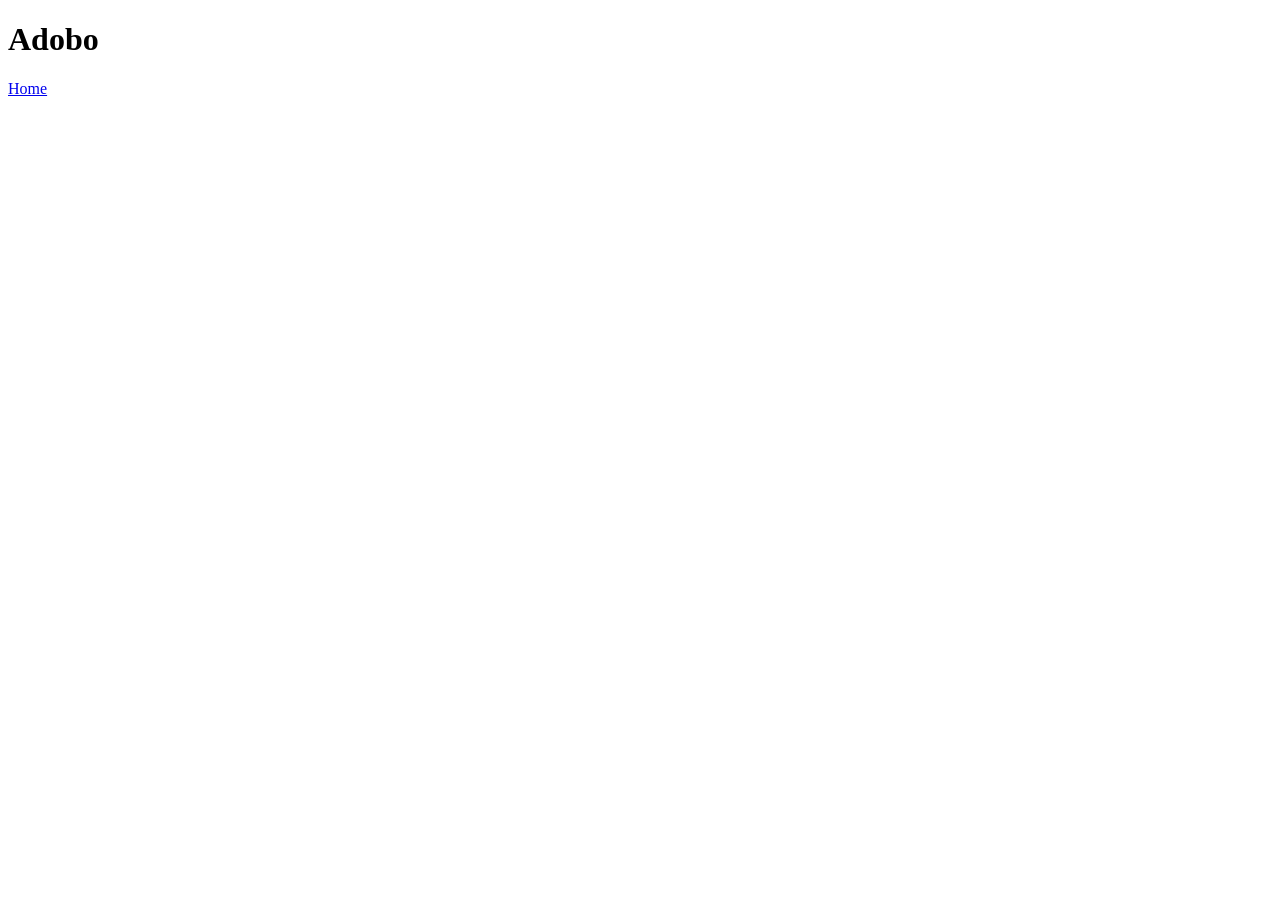
==== recipes/adobo.html @ f89a4ab5 "Update recipe website structure" ====
<!DOCTYPE html>
<html lang="en">
<head>
    <meta charset="UTF-8">
    <meta name="viewport" content="width=device-width, initial-scale=1.0">
    <title>Document</title>
</head>
<body>
    <h1>Adobo</h1>
    <a href="../index.html">Home</a>
</body>
</html>
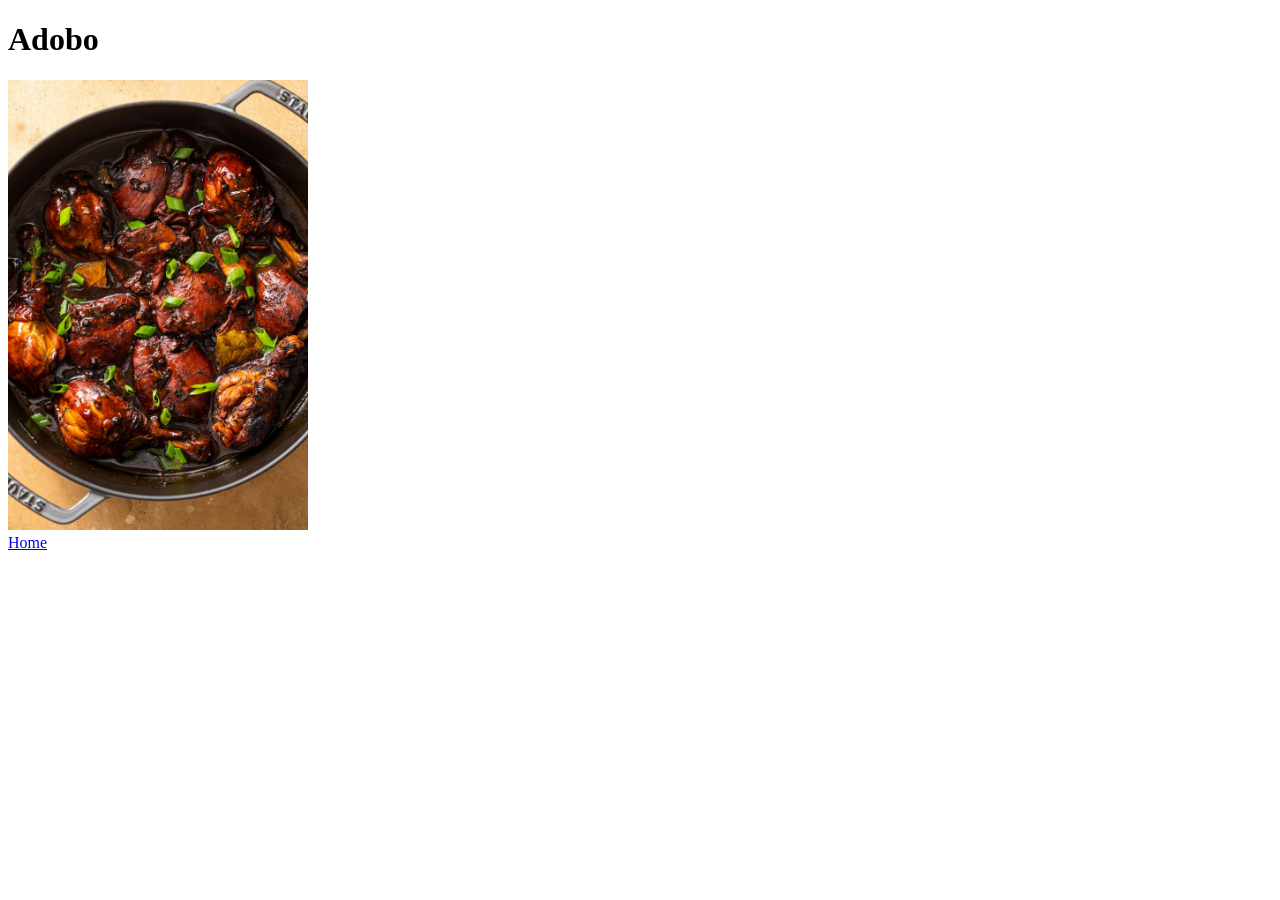
==== commit 5b9d86e9: "Add images to recipe pages" ====
--- a/recipes/adobo.html
+++ b/recipes/adobo.html
@@ -3,10 +3,13 @@
 <head>
     <meta charset="UTF-8">
     <meta name="viewport" content="width=device-width, initial-scale=1.0">
-    <title>Document</title>
+    <title>Adobo</title>
 </head>
 <body>
     <h1>Adobo</h1>
+    <div>
+        <img src="../images/adobo.jpg" alt="A hearty bowl of adobo" width="300">
+    </div>
     <a href="../index.html">Home</a>
 </body>
 </html>
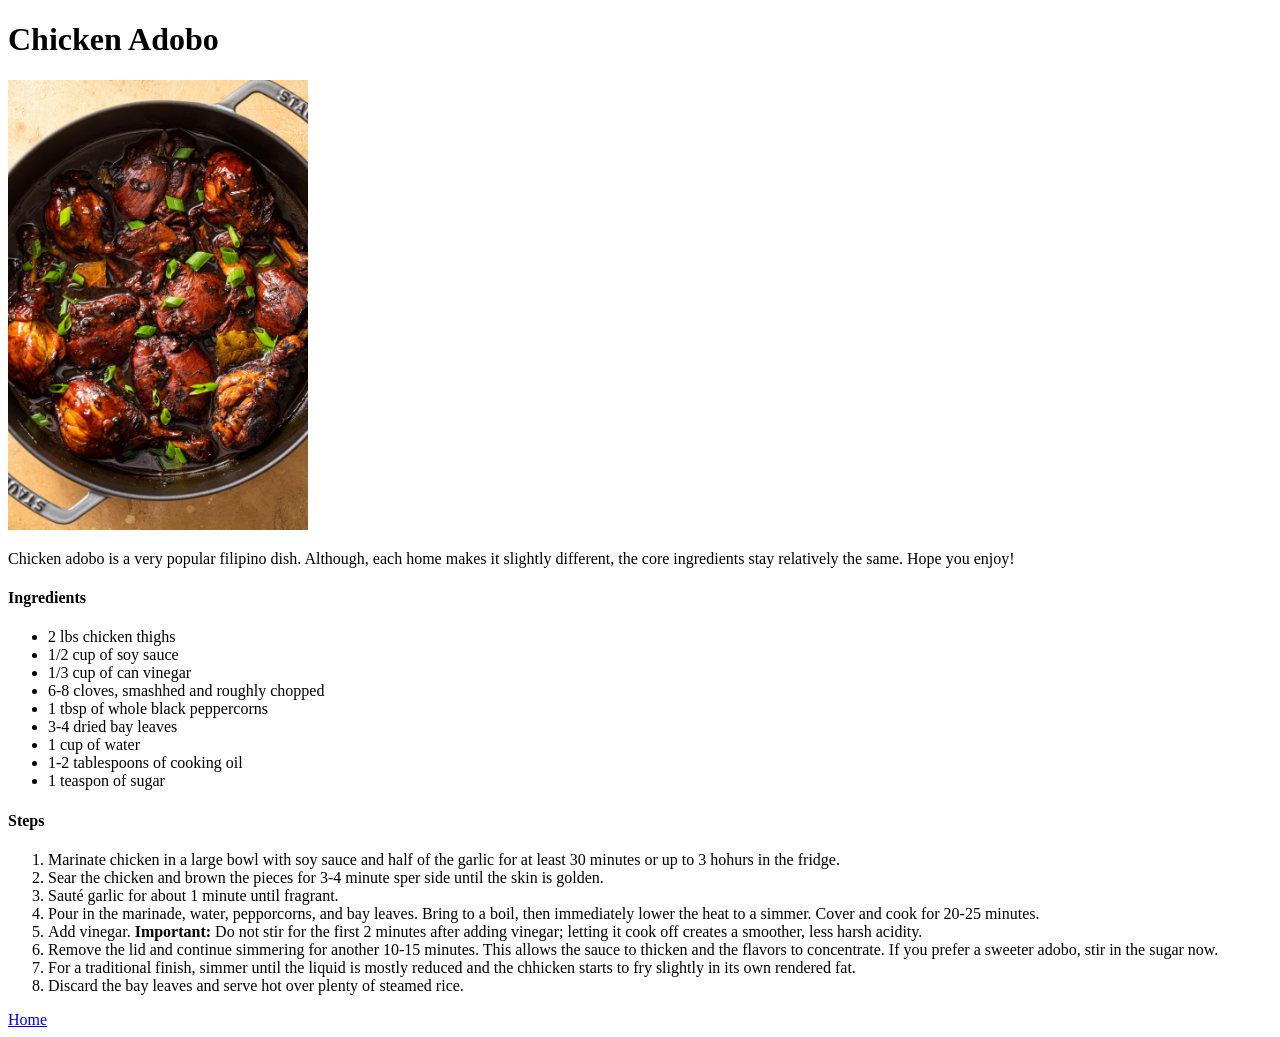
==== commit aafb536a: "Add lumpia and adobo recipes" ====
--- a/recipes/adobo.html
+++ b/recipes/adobo.html
@@ -3,13 +3,37 @@
 <head>
     <meta charset="UTF-8">
     <meta name="viewport" content="width=device-width, initial-scale=1.0">
-    <title>Adobo</title>
+    <title>Chicken Adobo</title>
 </head>
 <body>
-    <h1>Adobo</h1>
+    <h1>Chicken Adobo</h1>
     <div>
         <img src="../images/adobo.jpg" alt="A hearty bowl of adobo" width="300">
     </div>
+    <p>Chicken adobo is a very popular filipino dish. Although, each home makes it slightly different, the core ingredients stay relatively the same. Hope you enjoy!</p>
+    <h4>Ingredients</h4>
+    <ul>
+        <li>2 lbs chicken thighs</li>
+        <li>1/2 cup of soy sauce</li>
+        <li>1/3 cup of can vinegar</li>
+        <li>6-8 cloves, smashhed and roughly chopped</li>
+        <li>1 tbsp of whole black peppercorns</li>
+        <li>3-4 dried bay leaves</li>
+        <li>1 cup of water</li>
+        <li>1-2 tablespoons of cooking oil</li>
+        <li> 1 teaspon of sugar</li>
+    </ul>
+    <h4>Steps</h4>
+    <ol>
+        <li>Marinate chicken in a large bowl with soy sauce and half of the garlic for at least 30 minutes or up to 3 hohurs in the fridge.</li>
+        <li>Sear the chicken and brown the pieces for 3-4 minute sper side until the skin is golden.</li>
+        <li>Sauté garlic for about 1 minute until fragrant.</li>
+        <li>Pour in the marinade, water, pepporcorns, and bay leaves. Bring to a boil, then immediately lower the heat to a simmer. Cover and cook for 20-25 minutes.</li>
+        <li>Add vinegar. <strong>Important:</strong> Do not stir for the first 2 minutes after adding vinegar; letting it cook off creates a smoother, less harsh acidity. </li>
+        <li>Remove the lid and continue simmering for another 10-15 minutes. This allows the sauce to thicken and the flavors to concentrate. If you prefer a sweeter adobo, stir in the sugar now.</li>
+        <li>For a traditional finish, simmer until the liquid is mostly reduced and the chhicken starts to fry slightly in its own rendered fat.</li>
+        <li>Discard the bay leaves and serve hot over plenty of steamed rice.</li>
+    </ol>
     <a href="../index.html">Home</a>
 </body>
 </html>
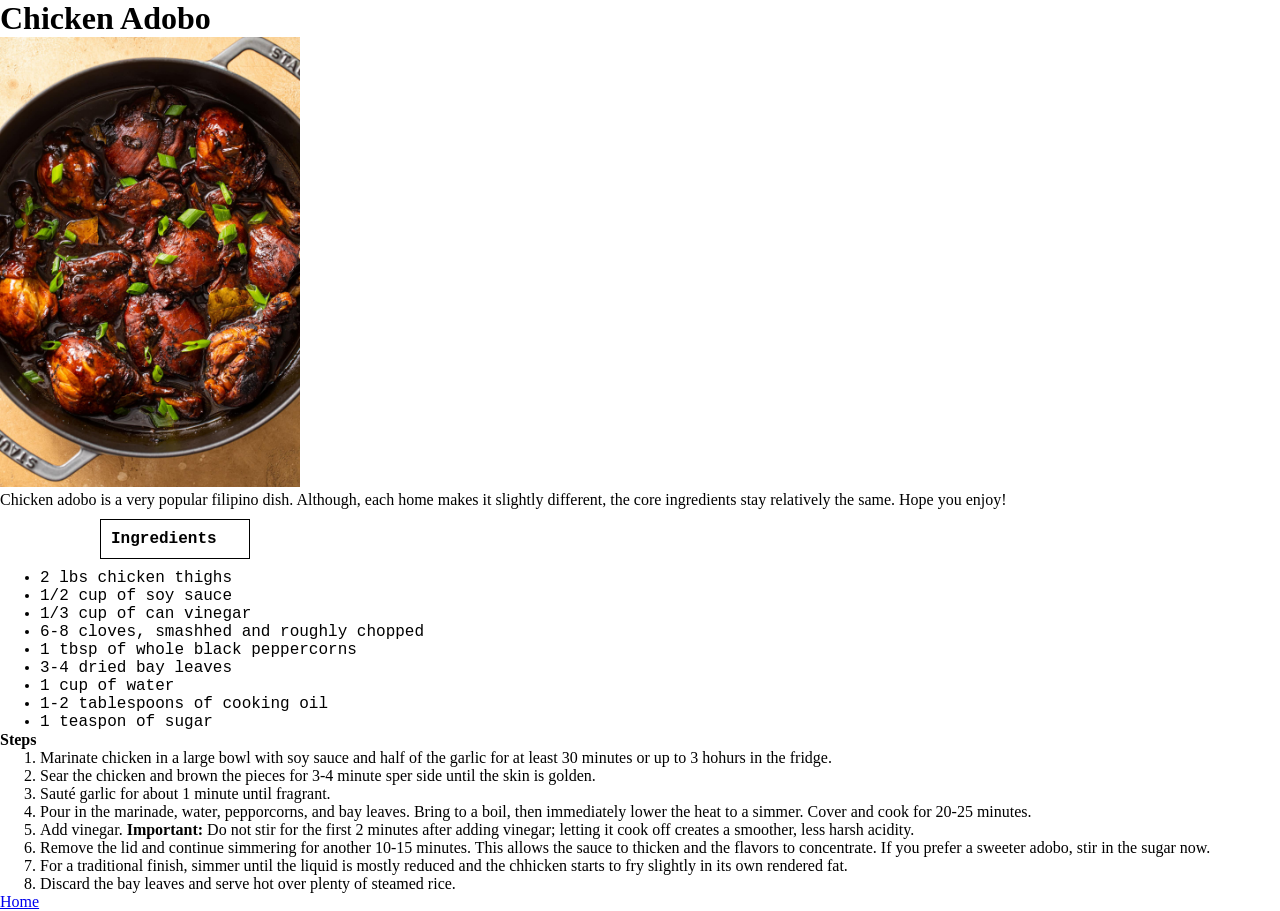
==== commit 79da30fc: "Add CSS to home page and adobo page Added a CSS stylesheet for the recipe website" ====
--- a/recipes/adobo.html
+++ b/recipes/adobo.html
@@ -4,6 +4,7 @@
     <meta charset="UTF-8">
     <meta name="viewport" content="width=device-width, initial-scale=1.0">
     <title>Chicken Adobo</title>
+    <link rel="stylesheet" href="../styles/style.css"
 </head>
 <body>
     <h1>Chicken Adobo</h1>
@@ -11,8 +12,8 @@
         <img src="../images/adobo.jpg" alt="A hearty bowl of adobo" width="300">
     </div>
     <p>Chicken adobo is a very popular filipino dish. Although, each home makes it slightly different, the core ingredients stay relatively the same. Hope you enjoy!</p>
-    <h4>Ingredients</h4>
-    <ul>
+    <h4 class="ingredient-title">Ingredients</h4>
+    <ul class="ingredients">
         <li>2 lbs chicken thighs</li>
         <li>1/2 cup of soy sauce</li>
         <li>1/3 cup of can vinegar</li>
@@ -23,8 +24,8 @@
         <li>1-2 tablespoons of cooking oil</li>
         <li> 1 teaspon of sugar</li>
     </ul>
-    <h4>Steps</h4>
-    <ol>
+    <h4 class="instructions-title">Steps</h4>
+    <ol class="instructions">
         <li>Marinate chicken in a large bowl with soy sauce and half of the garlic for at least 30 minutes or up to 3 hohurs in the fridge.</li>
         <li>Sear the chicken and brown the pieces for 3-4 minute sper side until the skin is golden.</li>
         <li>Sauté garlic for about 1 minute until fragrant.</li>
--- a/styles/style.css
+++ b/styles/style.css
@@ -0,0 +1,32 @@
+* {
+    box-sizing: border-box;
+    margin: 0px;
+}
+
+.title-page {
+    text-align: center;
+    background-color: navy;
+    color: white;
+    padding: 10px;
+    font-family: cursive, Helvetica, sans-serif;
+    margin: 0px auto;
+}
+
+.recipes {
+    margin: 10px 0px;
+
+}
+
+.ingredient-title {
+    font-family: 'Courier New', Courier, monospace;
+    padding: 10px;
+    border: 1px solid black;
+    font-weight: 900;
+    font-size: 16px;
+    width: 150px;
+    margin: 10px 0px 10px 100px
+}
+
+.ingredients {
+    font-family:'Courier New', Courier, monospace
+}
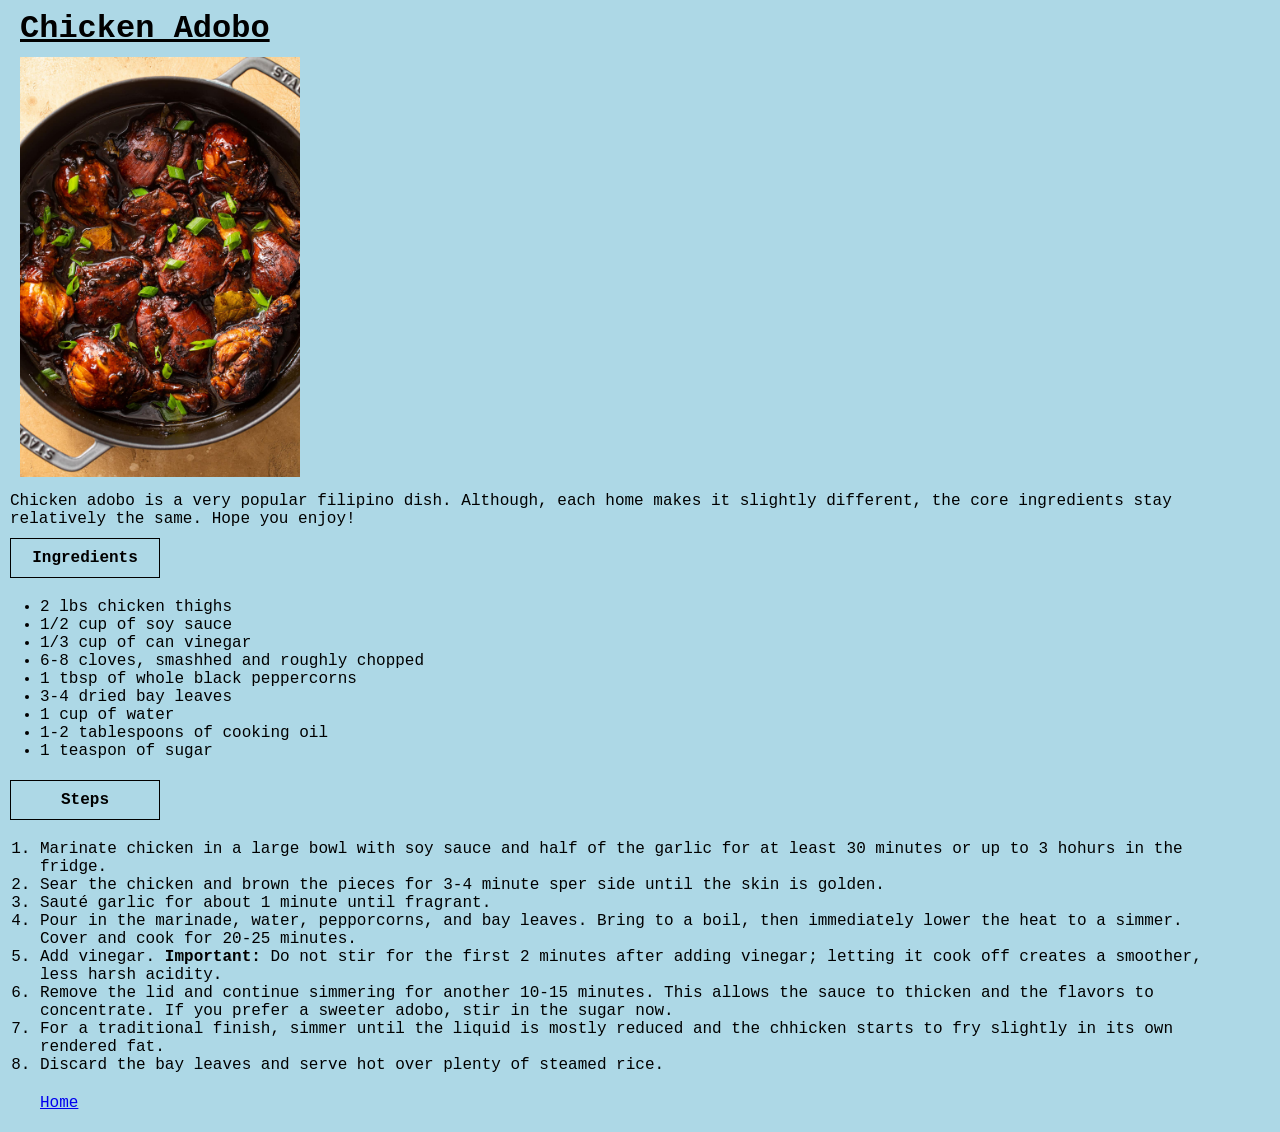
==== commit 03492244: "Update CSS for all recipes" ====
--- a/recipes/adobo.html
+++ b/recipes/adobo.html
@@ -4,14 +4,14 @@
     <meta charset="UTF-8">
     <meta name="viewport" content="width=device-width, initial-scale=1.0">
     <title>Chicken Adobo</title>
-    <link rel="stylesheet" href="../styles/style.css"
+    <link rel="stylesheet" href="../styles/style.css">
 </head>
 <body>
-    <h1>Chicken Adobo</h1>
+    <h1 class="recipe-title">Chicken Adobo</h1>
     <div>
-        <img src="../images/adobo.jpg" alt="A hearty bowl of adobo" width="300">
+        <img class="recipe-photo" src="../images/adobo.jpg" alt="A hearty bowl of adobo" width="300">
     </div>
-    <p>Chicken adobo is a very popular filipino dish. Although, each home makes it slightly different, the core ingredients stay relatively the same. Hope you enjoy!</p>
+    <p class="description">Chicken adobo is a very popular filipino dish. Although, each home makes it slightly different, the core ingredients stay relatively the same. Hope you enjoy!</p>
     <h4 class="ingredient-title">Ingredients</h4>
     <ul class="ingredients">
         <li>2 lbs chicken thighs</li>
@@ -35,6 +35,6 @@
         <li>For a traditional finish, simmer until the liquid is mostly reduced and the chhicken starts to fry slightly in its own rendered fat.</li>
         <li>Discard the bay leaves and serve hot over plenty of steamed rice.</li>
     </ol>
-    <a href="../index.html">Home</a>
+    <a class="home" href="../index.html">Home</a>
 </body>
 </html>
--- a/styles/style.css
+++ b/styles/style.css
@@ -1,6 +1,8 @@
 * {
     box-sizing: border-box;
     margin: 0px;
+    font-family: 'Courier New', Courier, monospace;
+    background-color: lightblue;
 }
 
 .title-page {
@@ -8,25 +10,48 @@
     background-color: navy;
     color: white;
     padding: 10px;
-    font-family: cursive, Helvetica, sans-serif;
     margin: 0px auto;
 }
 
 .recipes {
     margin: 10px 0px;
-
 }
 
-.ingredient-title {
-    font-family: 'Courier New', Courier, monospace;
+/* recipe pages starting from the top down */
+
+.recipe-title {
+    padding: 0px 10px;
+    font-weight: bold;
+    margin: 10px;
+    text-decoration: underline;
+}
+
+.recipe-photo {
+    padding: 0px 10px;
+    margin: 0px 10px;
+}
+
+.description {
+    padding: 10p;
+    margin: 10px 10px;
+}
+
+.ingredient-title, .instructions-title {
     padding: 10px;
     border: 1px solid black;
     font-weight: 900;
     font-size: 16px;
     width: 150px;
-    margin: 10px 0px 10px 100px
+    margin: 10px 0px 10px 10px;
+    text-align: center;
 }
 
-.ingredients {
-    font-family:'Courier New', Courier, monospace
+.ingredients, .instructions {
+    padding: 10px;
+    margin: 10px 30px;
+}
+
+.home {
+    margin: 20px;
+    padding: 20px;
 }
